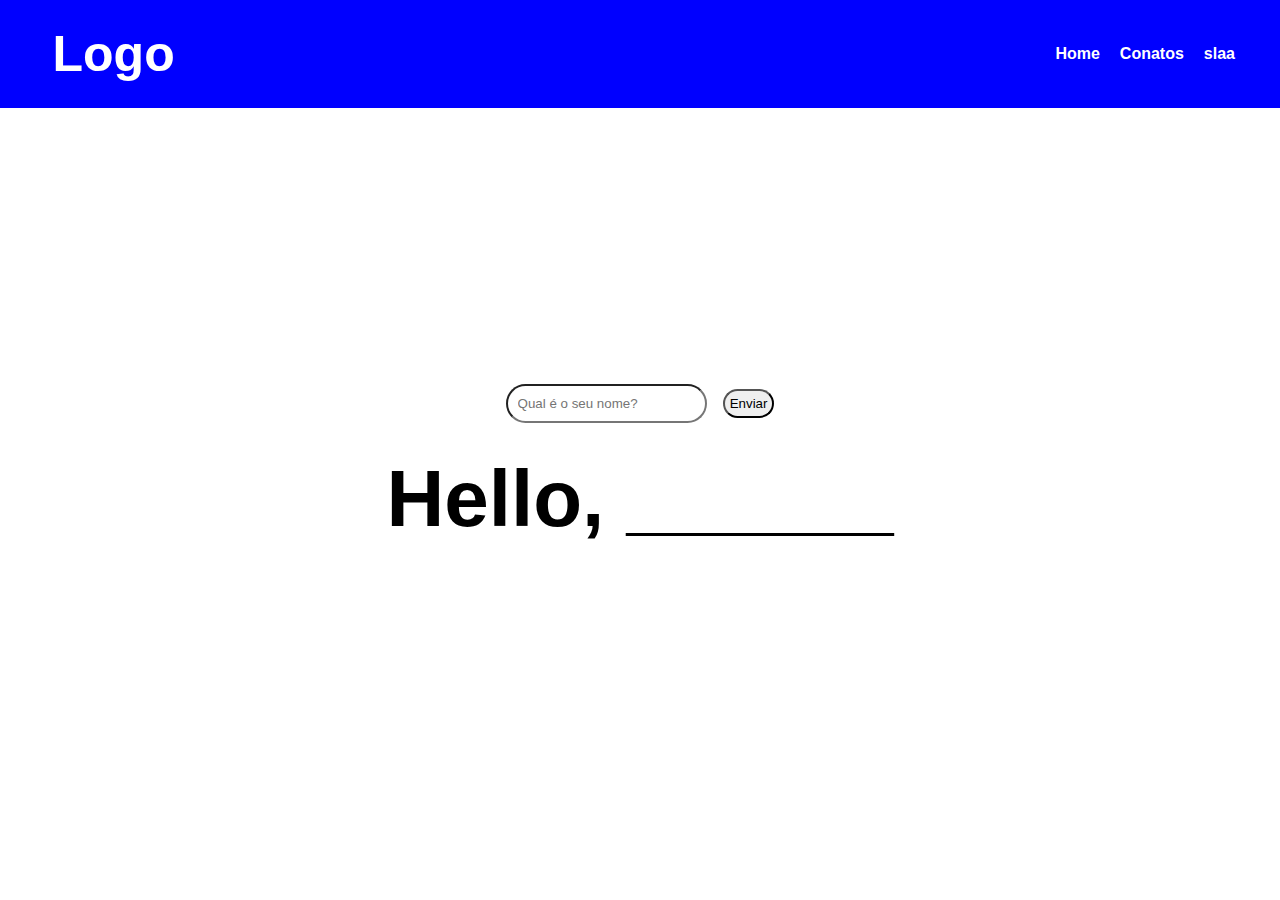
==== index.html @ 45bb24e9 "Add files via upload" ====
<!DOCTYPE html>
<html lang="pt-br">

<head>
    <meta charset="UTF-8">
    <meta http-equiv="X-UA-Compatible" content="IE=edge">
    <meta name="viewport" content="width=device-width, initial-scale=1.0">
    <link rel="stylesheet" href="style.css">
    <title>Menu</title>
</head>

<body>
    <header id="cabeçalho">
        <h1 id="logo">Logo</h1>
        <nav id="navbar">
            <ul id="list_navbar">
                <li><a href="#">Home</a></li>
                <li><a href="#">Conatos</a></li>
                <li><a href="#">slaa</a></li>
            </ul>
        </nav>
    </header>
    <main id="conteudo">
        <input  
        type="text" 
        name="name"
        id="name" 
        placeholder="Qual é o seu nome?">

        <input 
        name="send" 
        type="submit"
        value="Enviar" 
        id="send">

        <h1 id="titulo">Hello, <span class="substituicao">______</span></h1>
    </main>
</body>
<script src="script.js"></script>
</html>
---- style.css ----
@charset "UTF-8";

/* Global ----------------------------------------------------------------------------------------------------------------------------------*/

* {
    font-family: Arial, Helvetica, sans-serif;
    margin: 0;
    padding: 0;
}

/* Cabeçalho ----------------------------------------------------------------------------------------------------------------------------------*/

#cabeçalho {
    background-color: blue;
    display: flex;
    justify-content: space-between;
    align-items: center;
    padding: 15px;
}

#logo {
    font-size: 50px;
    margin-left: 3%;
    font-weight: bolder;
    color: #fff;
}

#list_navbar {
    display: flex;
    padding: 20px;
}

#list_navbar li {
    list-style-type: none;
    padding: 10px;
}

#list_navbar li a {
    text-decoration: none;
    color: #fff;
    font-weight: bolder;
    list-style-type: none;
}

/* Body Page ----------------------------------------------------------------------------------------------------------------------------------*/

#conteudo {
    text-align: center;
    font-size: 40px;
    margin-top: 20%;
}

/* Inputs configs ----------------------------------------------------------------------------------------------------------------------------------*/

#name {
    margin: 20px auto 30px auto;
    padding: 10px;
    border-radius: 20px;
}

#send {
    margin: 20px auto 10px 05px;
    padding: 05px;
    border-radius: 20px;
}
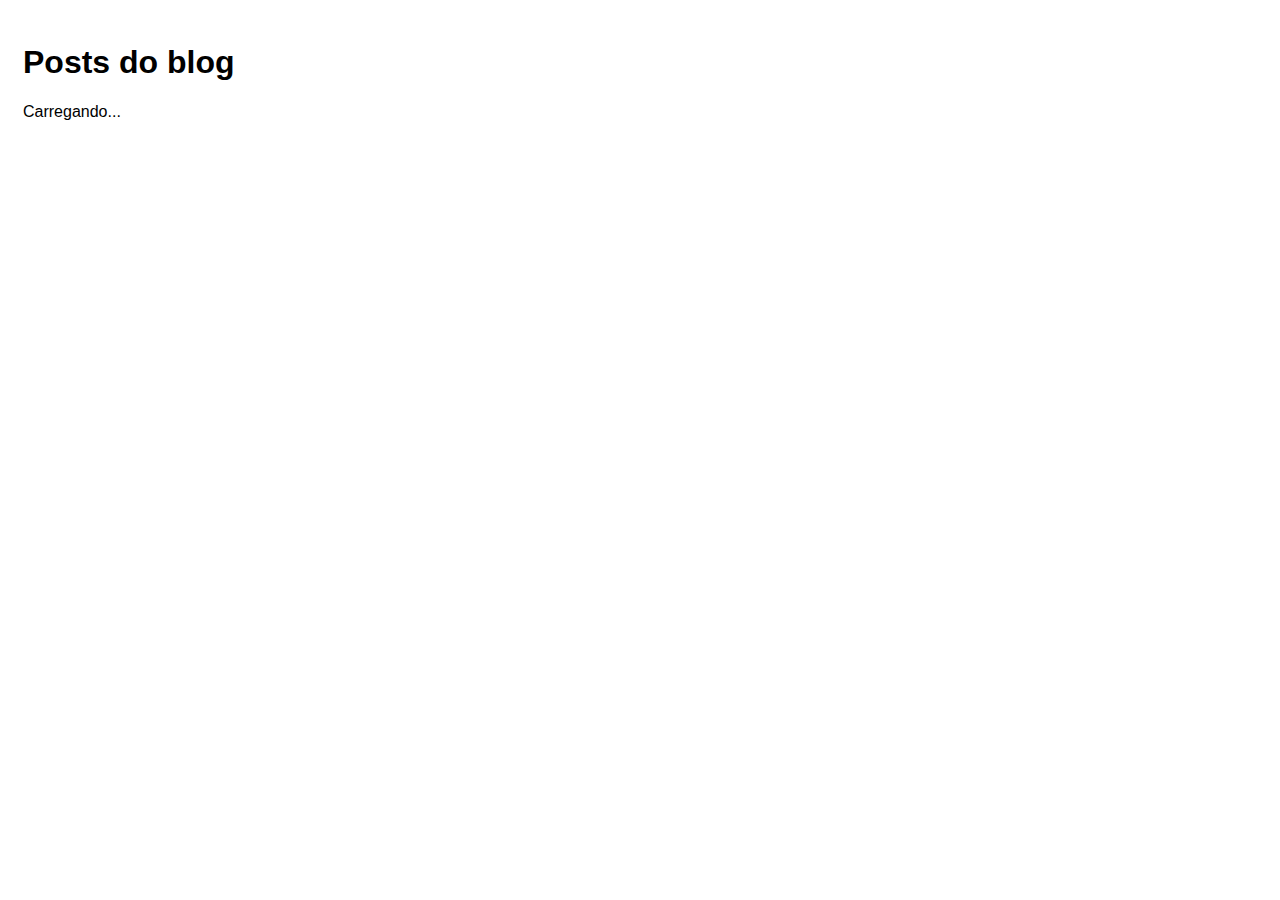
==== commit 979bbbd0: "Teste API js" ====
--- a/index.html
+++ b/index.html
@@ -1,40 +1,16 @@
 <!DOCTYPE html>
-<html lang="pt-br">
-
-<head>
-    <meta charset="UTF-8">
-    <meta http-equiv="X-UA-Compatible" content="IE=edge">
-    <meta name="viewport" content="width=device-width, initial-scale=1.0">
-    <link rel="stylesheet" href="style.css">
-    <title>Menu</title>
-</head>
-
-<body>
-    <header id="cabeçalho">
-        <h1 id="logo">Logo</h1>
-        <nav id="navbar">
-            <ul id="list_navbar">
-                <li><a href="#">Home</a></li>
-                <li><a href="#">Conatos</a></li>
-                <li><a href="#">slaa</a></li>
-            </ul>
-        </nav>
-    </header>
-    <main id="conteudo">
-        <input  
-        type="text" 
-        name="name"
-        id="name" 
-        placeholder="Qual é o seu nome?">
-
-        <input 
-        name="send" 
-        type="submit"
-        value="Enviar" 
-        id="send">
-
-        <h1 id="titulo">Hello, <span class="substituicao">______</span></h1>
-    </main>
-</body>
-<script src="script.js"></script>
+<html lang="en">
+  <head>
+    <meta charset="UTF-8" />
+    <meta http-equiv="X-UA-Compatible" content="IE=edge" />
+    <meta name="viewport" content="width=device-width, initial-scale=1.0" />
+    <title>Blog</title>
+    <link rel="stylesheet" href="css/styles.css" />
+    <script src="js/scripts.js" defer></script>
+  </head>
+  <body>
+    <h1>Posts do blog</h1>
+    <p id="loading">Carregando...</p>
+    <div id="posts-container"></div>
+  </body>
 </html>--- a/css/styles.css
+++ b/css/styles.css
@@ -0,0 +1,49 @@
+* {
+    font-family: Helvetica;
+  }
+  
+  body {
+    padding: 15px;
+  }
+  
+  .hide {
+    display: none;
+  }
+  
+  a,
+  input[type="submit"] {
+    background-color: #007bff;
+    color: #fff;
+    padding: 10px 20px;
+    border-radius: 5px;
+    text-decoration: none;
+    opacity: 0.7;
+    font-size: 1em;
+    border: none;
+    cursor: pointer;
+  }
+  
+  a:hover,
+  input[type="submit"]:hover {
+    opacity: 1;
+  }
+  
+  form {
+    width: 300px;
+  }
+  
+  form div {
+    display: flex;
+    flex-direction: column;
+    margin-bottom: 0.5em;
+  }
+  
+  form label {
+    font-weight: bold;
+    margin-bottom: 0.3em;
+  }
+  
+  form input,
+  form textarea {
+    padding: 5px;
+  }